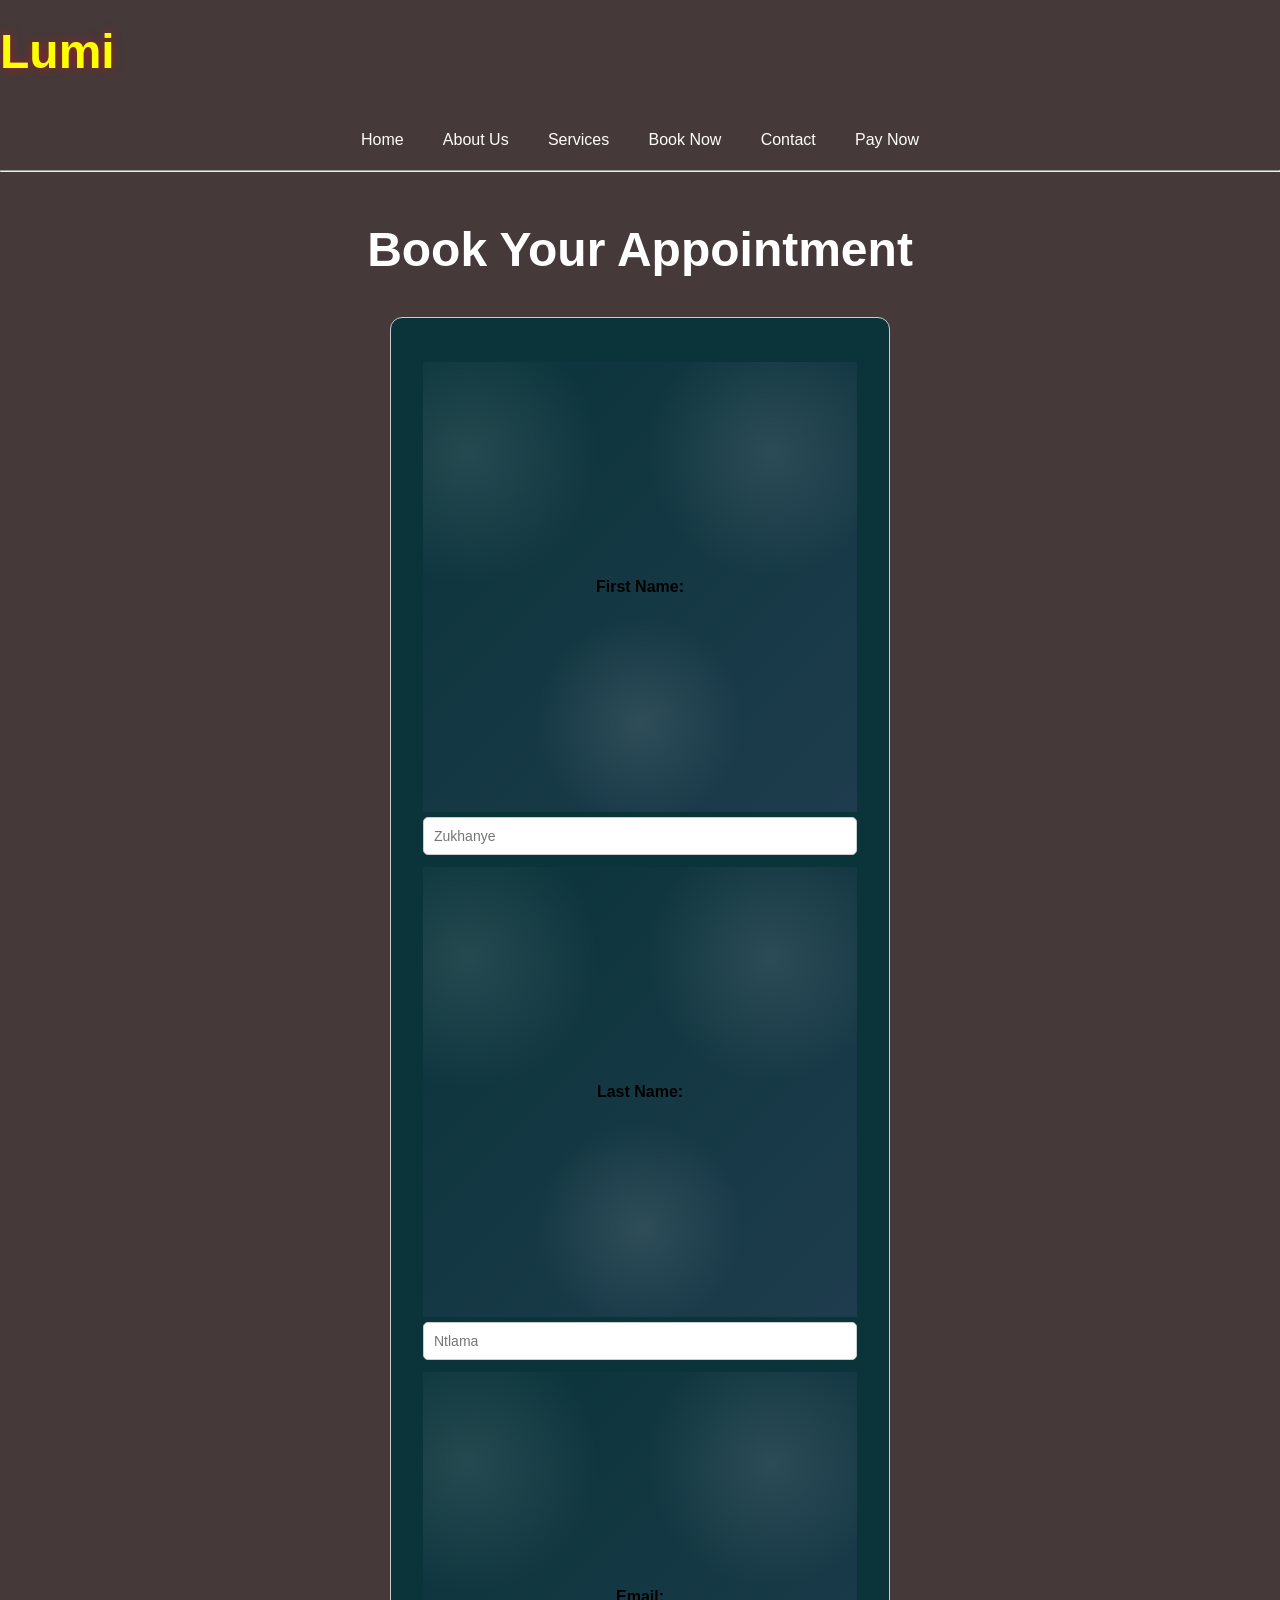
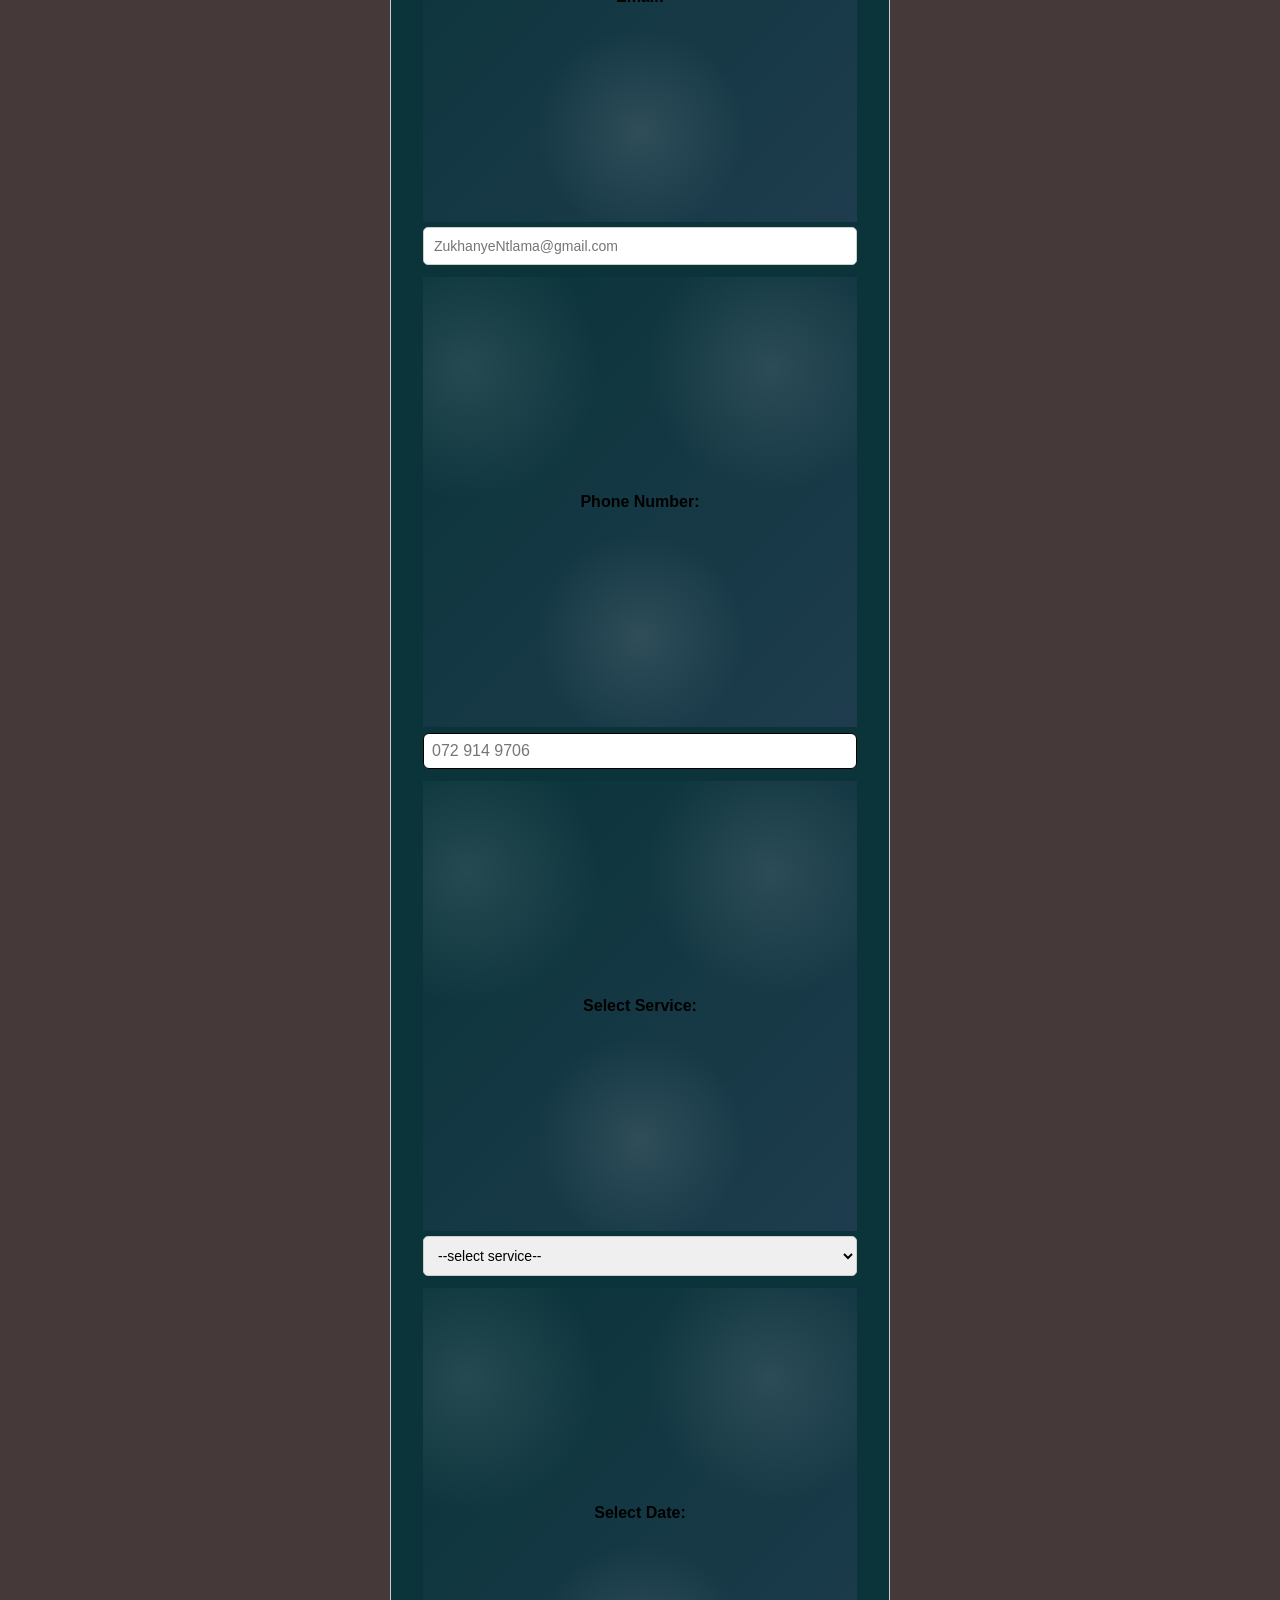
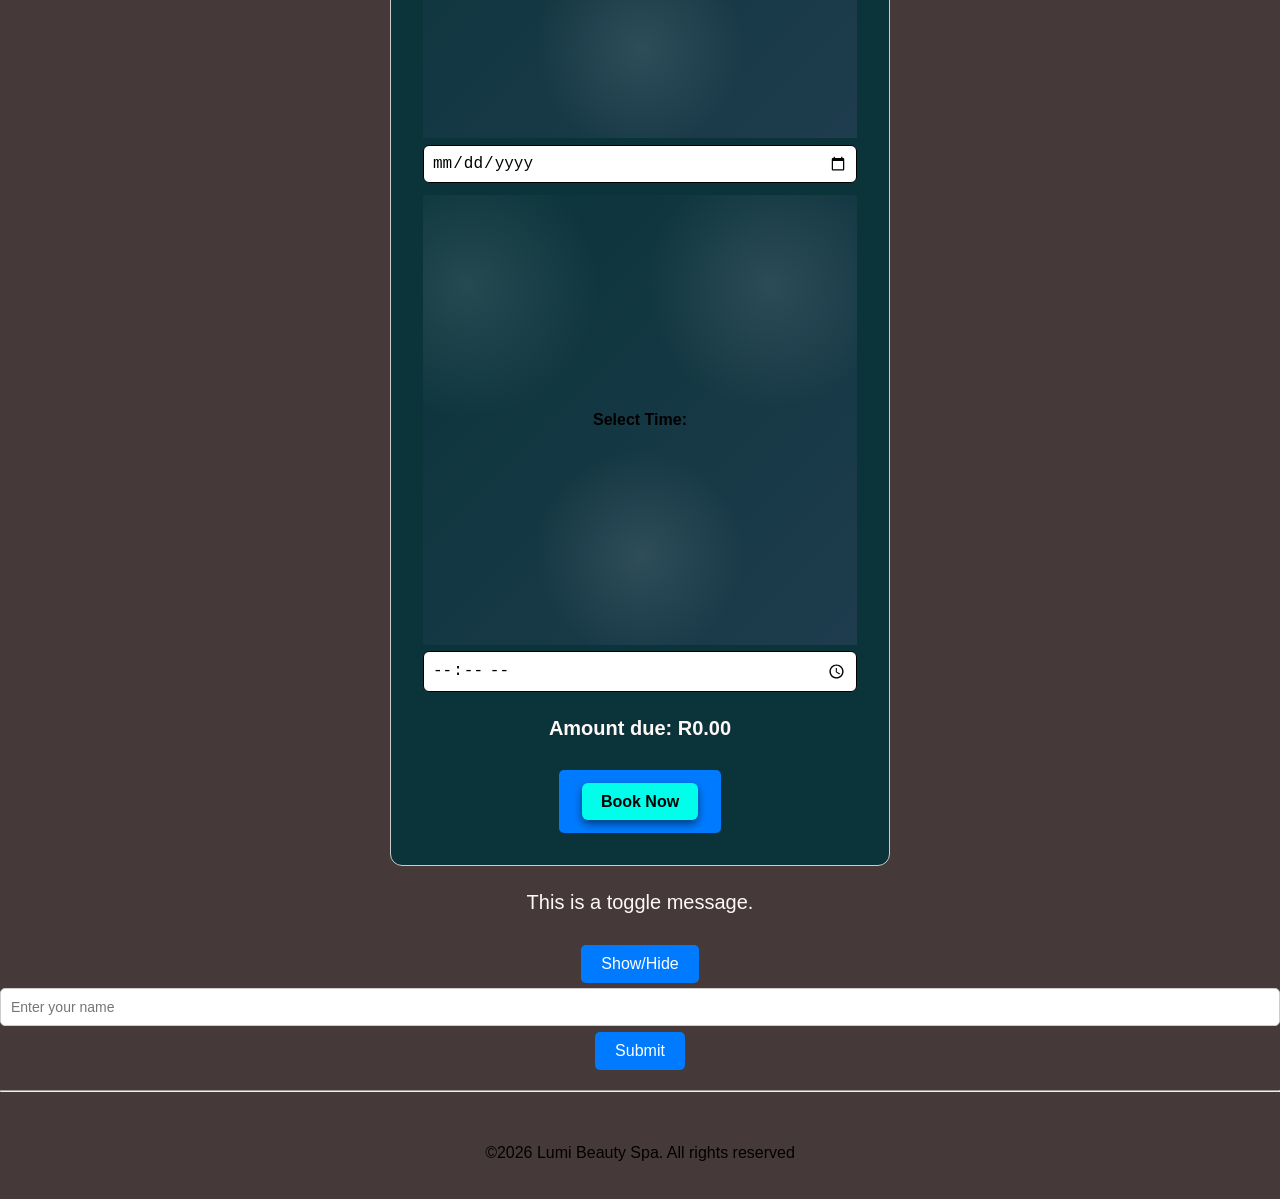
==== pages/Book Now.html @ 9a36221b "Add files via upload" ====
<!DOCTYPE html>
<html lang="en">
<head>
  <!--Meta Tags for SEO-->
    <meta charset="UTF-8">
    <meta name="viewport" content="width=device-width, initial-scale=1.0">
    <Meta name="description" content="Experience ultamate relaxation at Lumi Beauty Spa.Fro rejuvenating facials to body treatments,our expert team is dedicated to your glow.Book today!">
    <meta name="keywords" content="spa, beauty, relaxation, facials, body treatments">
    <meta name="author" content="Zukhanye Ntlama">
  <title>Book Now</title>
  <link rel="stylesheet" href="../css/style.css">
</head>
<body>
  <main>
    <section>
      <h1 id="mylogo">Lumi</h1>
      <center>
        <header>
             <nav class="nav-links"> <center>
    <a href="../index.html">Home</a>
<a href="./about us.html">About Us</a>
<a href="./services.html">Services</a>
<a href="./Book Now.html">Book Now</a>
<a href="./contact.html">Contact</a>
<a href="./Pay Now.html">Pay Now</a></center>
</nav>
           <!--Add a hamburger navigation  for small devices responsivesness-->
            <div class="hamburger">
                <span></span>
                <span></span>
                <span></span>
    </div>
        </header>
      </center>
      <hr>
      <br>
      <center>
        <h1><b>Book Your Appointment</b></h1>
        <form class="forms-container"  id="form1">
          <label for="first-name" id="form2">First Name:</label>
          <input type="text" id="first-name" name="first-name" placeholder="Zukhanye" required>

          <label for="last-name" id="form2">Last Name:</label>
          <input type="text" id="last-name" name="last-name" placeholder="Ntlama" required>

          <label for="email"id="form2">Email:</label>
          <input type="email" id="email" name="email" placeholder="ZukhanyeNtlama@gmail.com" required>

          <label for="phone" id="form2">Phone Number:</label>
          <input type="tel" id="phone" name="phone" placeholder="072 914 9706" required>

          <label for="service" id="form2" >Select Service:</label>
          <select id="service" name="service" required>
            <option value="">--select service--</option>
            <option value="Signature Cut & Style">Signature Cut & Style - R775</option>
            <option value="Color Treatment">Color Treatment - R1,100</option>
            <option value="Highlights">Highlights (Full) - R1,375</option>
            <option value="Keratin Treatment">Keratin Treatment - R1,825</option>
            <option value="Balayage">Balayage - R1,650</option>
            <option value="Sew-In Weave">Sew-In Weave Installation - R2,250</option>
            <option value="Clip-in Extensions">Clip-in Extensions - R1,400</option>
            <option value="Tape-In Extensions">Tape-In Extensions - R1,600</option>
            <option value="Micro-link Extensions">Micro-link Extensions - R1,900</option>
            <option value="Virgin Brazilian Hair">Virgin Brazilian Hair (per bundle) - R600</option>
            <option value="Classic Manicure">Classic Manicure - R250</option>
            <option value="Gel Manicure">Gel Manicure - R350</option>
            <option value="Nail Art">Nail Art (per nail) - R75</option>
            <option value="French Manicure">French Manicure - R365</option>
            <option value="Signature Facial">Signature Facial - R825</option>
            <option value="Anti-Aging Treatment">Anti-Aging Treatment - R1,100</option>
            <option value="Deep Cleansing Facial">Deep Cleansing Facial - R600</option>
            <option value="Relaxation Massage">Relaxation Massage (60min) - R1,000</option>
            <option value="Hot Stone Therapy">Hot Stone Therapy - R1,190</option>
          </select>

          <label for="date" id="form2">Select Date:</label>
          <input type="date" id="date" name="date" required>
          <label for="time" id="form2">Select Time:</label>
          <input type="time" id="time" name="time" required>

          <p><b>Amount due: R0.00</b></p>
          <button><a href="Pay Now.html" id="pay-now-button">Book Now </a></button>
           </form>

          <!--Show/Hide Content (Toggle Feature)-->
<p id="message">This is a toggle message.</p>
<button onclick="toggleMessage()">Show/Hide</button>
        <br/>

<!--Simple Form Validation-->

<input type="text" id="name" placeholder="Enter your name">
<button onclick="validateForm()">Submit</button>
<p id="error"></p>
         
       
      </center>
    </section>
  </main>
  <hr>
  <center>
    <footer><p id="footer"  >&COPY;2026 Lumi Beauty Spa. All rights reserved</p></footer>
  </center>
  <script>
            //Activate Hamburger Navigation
            const hamburger = document.querySelector('.hamburger');
            const navLinks = document.querySelector('.nav-links');

            hamburger.addEventListener('click', () => {
            navLinks.classList.toggle('active');
            hamburger.classList.toggle('active'); // animate hamburger
            });

            //Form Input validation
            const form = document.getElementById('enquiryForm');
            const successMsg = document.getElementById('successMessage');

            form.addEventListener('submit', function(e) {
            e.preventDefault(); // Prevent actual submission

            // Simple form validation
            const name = form.name.value.trim();
            const email = form.email.value.trim();
            const message = form.message.value.trim();
            const type = form.querySelector('input[name="type"]:checked');

            if (!type) {
                alert("Please select an enquiry type.");
                return;
            }
            if (!name || !email || !message) {
                alert("Please fill in all required fields.");
                return;
            }

            // Show success message and clear form
            successMsg.style.display = 'block';
            form.reset();
            });

            //Inserting TimeStamp (Dynamic content)
            function displayTime() {
                const now = new Date();
                let hours = now.getHours();
                let minutes = now.getMinutes();
                let seconds = now.getSeconds();

                // Add leading zeroes for single-digit minutes and seconds
                hours = hours < 10 ? "0" + hours : hours;
                minutes = minutes < 10 ? "0" + minutes : minutes;
                seconds = seconds < 10 ? "0" + seconds : seconds;

                const currentTime = hours + ":" + minutes + ":" + seconds;
                document.getElementById("time").textContent = currentTime;
            }

            // Call the displayTime function every second to update the time
            setInterval(displayTime, 1000);

            // Display the time immediately when the page loads
            displayTime();
            //Show/Hide Toggle
            function validetionForm(){
              let name=document.getElementById("name").value;
              if(name===""){
                document.getElementById("error").innerText="Name is required!";
              }
              else{document.getElementById("error").innerText="Form submitted successfully!";

              }
            }
        </script>
    
</body>
</html>
---- css/style.css ----
/* ================================
   KEYFRAME ANIMATIONS
   ================================ */
@keyframes glow {
  from {
    text-shadow: 0 0 5px rgba(255, 255, 0, 0.5),
                 0 0 10px rgba(255, 255, 0, 0.5),
                 0 0 20px rgba(255, 255, 0, 0.5);
  }
  to {
    text-shadow: 0 0 20px rgba(255, 255, 0, 1),
                 0 0 30px rgba(255, 255, 0, 1),
                 0 0 40px rgba(255, 255, 0, 1);
  }
}

/* ================================
   RESET & BASE
   ================================ */
*, *::before, *::after {
  box-sizing: border-box;
}

body {
  margin: 0;
  padding: 0;
  font-family: Arial, Helvetica, sans-serif;
  background-color: rgb(70, 57, 57);
  font-size: 16px;
}

/* ================================
   TYPOGRAPHY
   ================================ */
h1 {
  text-align: center;
  font-size: clamp(1.8rem, 5vw, 3rem);
  color: rgb(255, 255, 255);
  margin-top: 1.5rem;
}

h2 {
  text-align: center;
  font-size: clamp(1.4rem, 4vw, 2.2rem);
  color: rgb(255, 253, 253);
  margin-top: 1.2rem;
}

h3, h4 {
  text-align: center;
  font-size: clamp(1.1rem, 3vw, 1.8rem);
  color: rgb(255, 255, 255);
  margin-top: 1rem;
  margin-left: 1.25rem;
  margin-right: 1.25rem;
}

p {
  text-align: center;
  font-size: clamp(0.9rem, 2.5vw, 1.25rem);
  color: rgb(255, 248, 248);
  line-height: 1.6;
}

ol {
  text-align: center;
  font-size: clamp(0.9rem, 2vw, 1.25rem);
  color: rgb(0, 0, 0);
  margin-left: 1.25rem;
  margin-right: 1.25rem;
  padding-left: 1.5rem;
}

hr {
  color: yellow;
}

/* ================================
   NAVIGATION LINKS
   ================================ */
a {
  text-decoration: none;
  color: rgb(255, 253, 253);
  padding: 0.6rem 0.9rem;
  margin: 3px;
  display: inline-block;
  border-radius: 5px;
}

a:hover {
  background-color: rgb(110, 110, 110);
}

a#home {
  background-color: rgb(255, 255, 0);
  color: rgb(0, 0, 0);
}

/* ================================
   LOGO & HEADINGS WITH IDs
   ================================ */
#mylogo {
  font-size: clamp(1.5rem, 5vw, 3rem);
  color: rgb(251, 255, 0);
  text-shadow: 0 0 10px rgba(255, 0, 0, 0.5);
  text-align: left;
  animation: glow 1.5s infinite alternate;
}

#myH2 {
  color: rgb(0, 0, 0);
  text-shadow: 0 0 5px rgba(255, 255, 0, 0.5),
               0 0 10px rgba(255, 255, 0, 0.5),
               0 0 20px rgba(255, 255, 0, 0.5);
  animation: glow 10s infinite alternate;
  font-style: italic;
}

#aboutheadings {
  text-shadow: 0 0 5px rgba(255, 255, 0, 0.5),
               0 0 10px rgba(255, 255, 0, 0.5),
               0 0 20px rgba(255, 255, 0, 0.5);
  animation: glow 1s infinite alternate;
}

#h2c {
  text-align: center;
  font-size: clamp(1.2rem, 3vw, 1.8rem);
  color: rgb(0, 0, 0);
  margin-top: 1.5rem;
}

#h2c:hover {
  box-shadow: 0 0 20px rgba(255, 255, 0, 1);
  transform: scale(1.05);
  transition: transform 0.3s ease;
}

/* ================================
   IMAGES
   ================================ */
.img {
  display: block;
  margin: 2rem auto;
  max-width: 100%;
  height: auto;
  border-radius: 10px;
}

.images {
  display: flex;
  justify-content: center;
  align-items: center;
  flex-wrap: wrap;
  gap: 1rem;
  padding: 1rem;
}

.images img {
  height: auto;
  width: clamp(80px, 20vw, 200px);
  border-radius: 12px;
  border: 2px solid #ccc;
  box-shadow: 0 4px 8px rgba(0, 0, 0, 0.2);
}

/* ================================
   FORMS
   ================================ */
#form1 {
  background: rgb(10, 52, 58);
  padding: 2rem;
  border-radius: 12px;
  border: 1px solid #ccc;
  backdrop-filter: blur(10px);
  width: 90%;
  max-width: 500px;
  margin: 0 auto;
  color: #000000;
}

#form2 {
  display: flex;
  justify-content: center;
  align-items: center;
  min-height: 50vh;
  background: #eeff00;
  background-image:
    radial-gradient(circle at 10% 20%, rgba(255,255,255,0.1), transparent 25%),
    radial-gradient(circle at 80% 20%, rgba(255,255,255,0.1), transparent 25%),
    radial-gradient(circle at 50% 80%, rgba(255,255,255,0.1), transparent 25%),
    linear-gradient(135deg, #0a343a, #1e3c4d);
  padding: 1rem;
}

.form2-container {
  background: rgb(10, 52, 58);
  padding: 2rem;
  border-radius: 8px;
  border: 1px solid #000000;
  backdrop-filter: blur(10px);
  width: 90%;
  max-width: 500px;
  margin: 0 auto;
  box-shadow: 0 0 40px rgba(20, 255, 180, 0.2);
  color: #000000;
}

.form2-container:hover {
  background-color: rgb(179, 179, 30);
}

label {
  display: block;
  margin-top: 0.75rem;
  font-weight: bold;
}

input,
select,
button {
  width: 100%;
  padding: 0.5rem;
  margin-top: 0.4rem;
  border-radius: 6px;
  border: 1px solid #000000;
  font-size: 1rem;
  box-sizing: border-box;
}

/* Enquiry form */
.form-container {
  background-color: #fff;
  max-width: 600px;
  width: 90%;
  margin: 1.5rem auto;
  padding: 1.5rem;
  border-radius: 8px;
  box-shadow: 0 0 8px rgba(0, 0, 0, 0.1);
}

input[type="text"],
input[type="email"],
select,
textarea {
  width: 100%;
  padding: 10px;
  margin-top: 5px;
  border: 1px solid #ccc;
  border-radius: 5px;
  box-sizing: border-box;
  font-size: 14px;
}

textarea {
  resize: vertical;
  height: 100px;
}

.enquiry-type {
  margin-top: 10px;
}

.enquiry-type label {
  display: inline-block;
  margin-right: 15px;
  font-weight: normal;
}

input[type="radio"] {
  margin-right: 5px;
  width: auto;
}

.button-container {
  text-align: center;
  margin-top: 1.25rem;
}

button {
  background-color: #007BFF;
  color: #fff;
  border: none;
  padding: 10px 20px;
  border-radius: 5px;
  font-size: 16px;
  cursor: pointer;
  width: auto;
}

button:hover {
  background-color: #0056b3;
}

.success-message {
  display: none;
  text-align: center;
  margin-top: 15px;
  color: green;
  font-weight: bold;
}

/* ================================
   PAY NOW BUTTON
   ================================ */
#pay-now-button {
  background-color: rgb(0, 255, 234);
  color: rgb(0, 0, 0);
  font-weight: bold;
  box-shadow: 0 4px 8px rgba(0, 0, 0, 0.5);
  text-align: center;
  padding: 0.6rem 1.2rem;
  border-radius: 6px;
  cursor: pointer;
  width: auto;
}

#pay-now-button:hover {
  background-color: yellow;
  color: rgb(0, 0, 0);
  box-shadow: 0 4px 8px black;
  transform: scale(1.05);
  transition: transform 0.3s ease;
}

/* ================================
   FOOTER
   ================================ */
#footer {
  text-align: center;
  font-size: clamp(0.8rem, 2vw, 1rem);
  color: rgb(0, 0, 0);
  margin-top: 2rem;
  padding: 1rem;
}

/* ================================
   CONTACT INFO
   ================================ */
.contact-info {
  text-align: center;
  font-size: clamp(1rem, 3vw, 1.5rem);
  color: rgb(0, 0, 0);
  margin-top: 1.5rem;
  box-shadow: 0 0 10px rgb(255, 196, 0);
  border: 2px solid rgb(255, 255, 255);
  padding: 1rem;
  border-radius: 8px;
}

/* ================================
   ABOUT & TEAMS SECTIONS
   ================================ */
#about, #teams {
  text-align: center;
  font-size: clamp(0.9rem, 2vw, 1.1rem);
  color: rgb(0, 0, 0);
  margin-top: 1.5rem;
  padding: 1rem;
}

#team1, #team2, #team3,
#team4, #team5, #team8 {
  border: 2px solid #000000;
  box-shadow: 0 4px 8px rgba(255, 255, 255, 0.2);
  width: 100%;
  max-width: 400px;
  height: auto;
  display: block;
  margin: 0.5rem auto;
}

#team1:hover, #team2:hover, #team3:hover,
#team4:hover, #team5:hover, #team8:hover {
  border: 2px solid rgb(255, 255, 0);
  box-shadow: 0 4px 8px rgba(255, 255, 0, 0.5);
  transform: scale(1.05);
  transition: transform 0.3s ease;
}

/* ================================
   SERVICES
   ================================ */
#services {
  text-align: center;
  font-size: clamp(0.9rem, 2vw, 1.25rem);
  color: rgb(255, 255, 255);
  margin-top: 1.5rem;
  box-shadow: 0 0 10px rgba(255, 255, 0, 0.5);
  padding: 1rem;
}

#services:hover {
  color: rgb(0, 0, 0);
  box-shadow: 0 0 20px rgba(255, 255, 0, 1);
  transform: scale(1.05);
  transition: transform 0.3s ease;
}

#service-pictures {
  border: 2px solid rgb(255, 255, 0);
  box-shadow: 0 4px 8px rgba(255, 255, 0, 0.5);
  width: 100%;
  max-width: 300px;
  height: auto;
  display: block;
  margin: 1rem auto;
  transition: transform 0.1s ease;
}

#service-pictures:hover {
  border: 2px solid rgb(255, 255, 0);
  box-shadow: 0 4px 8px rgb(72, 255, 0);
  transform: scale(1.05);
  transition: transform 0.3s ease;
}

/* ================================
   HR DIVIDER
   ================================ */
#hr1 {
  border: 2px solid rgb(255, 255, 0);
  box-shadow: 0 0 10px rgba(255, 255, 0, 0.5);
  margin: 1rem auto;
  width: 80%;
  max-width: 600px;
}

/* ================================
   GOOGLE MAP
   ================================ */
#google-map {
  border: 2px solid rgb(255, 255, 0);
  box-shadow: 0 4px 8px rgba(0, 174, 255, 0.5);
  width: 100%;
  max-width: 600px;
  height: 300px;
  display: block;
  margin: 1rem auto;
  padding: 0;
}

#google-map:hover {
  border: 2px solid rgb(255, 255, 0);
  box-shadow: 0 4px 8px rgba(255, 255, 0, 0.5);
  transform: scale(1.02);
  transition: transform 0.3s ease;
}

/* ================================
   SOCIAL MEDIA LINKS
   ================================ */
#social-media {
  background-color: rgb(255, 255, 0);
  color: rgb(0, 0, 0);
  padding: 0.6rem 0.9rem;
  margin: 5px;
  display: inline-block;
  border-radius: 5px;
  text-align: center;
}

#social-media:hover {
  background-color: rgb(220, 220, 0);
  color: rgb(0, 0, 0);
}

/* ================================
   IMAGE SLIDER (3D CAROUSEL)
   ================================ */
.slider {
  position: relative;
  width: clamp(180px, 50vw, 400px);
  height: clamp(120px, 30vw, 280px);
  margin: 2rem auto;
  transform-style: preserve-3d;
  animation: rotate 15s infinite linear;
}

.slide {
  position: absolute;
  width: 100%;
  height: 100%;
  backface-visibility: hidden;
}

.slide img {
  width: 100%;
  height: 100%;
  object-fit: cover;
}

.slide:nth-child(1) { transform: rotateY(0deg)   translateZ(clamp(90px, 25vw, 200px)); }
.slide:nth-child(2) { transform: rotateY(90deg)  translateZ(clamp(90px, 25vw, 200px)); }
.slide:nth-child(3) { transform: rotateY(180deg) translateZ(clamp(90px, 25vw, 200px)); }
.slide:nth-child(4) { transform: rotateY(270deg) translateZ(clamp(90px, 25vw, 200px)); }

@keyframes rotate {
  from { transform: rotateY(0deg); }
  to   { transform: rotateY(360deg); }
}

/* ================================
   HAMBURGER MENU
   ================================ */
.hamburger {
  display: none;
  flex-direction: column;
  cursor: pointer;
  z-index: 1001;
}

.hamburger span {
  height: 3px;
  width: 25px;
  background: white;
  margin: 4px 0;
  border-radius: 5px;
  transition: all 0.4s ease;
}

/* ================================
   VIDEO
   ================================ */
.vid {
  width: 100%;
  height: auto;
  display: flex;
  justify-content: center;
  align-items: center;
}

/* ================================
   RESPONSIVE TEXT
   ================================ */
.responsive-text {
  font-size: 1rem;
  line-height: 1.5;
}

/* ================================
   ACCORDION
   ================================ */
.accordion {
  background-color: #eee;
  cursor: pointer;
  padding: 14px;
  border: none;
  width: 100%;
  text-align: center;
  transition: background-color 0.3s;
  font-size: 1rem;
}

.accordion:hover {
  background-color: #ccc;
}

.panel {
  padding: 0 18px;
  display: none;
  background-color: white;
  overflow: hidden;
}

/* ================================
   LIGHTBOX
   ================================ */
.staff-img {
  width: 100px;
  cursor: pointer;
  margin: 10px;
}

#lightbox {
  display: none;
  position: fixed;
  left: 0;
  top: 0;
  width: 100%;
  height: 100%;
  background: rgba(0, 0, 0, 0.8);
  justify-content: center;
  align-items: center;
  z-index: 9999;
}

#lightbox img {
  width: 90%;
  max-width: 700px;
  height: auto;
}

/* ================================
   TIMESTAMP
   ================================ */
.timestamp {
  color: white;
  font-weight: bold;
  font-size: 1rem;
  text-align: center;
}

/* ================================
   TABLET — max-width: 1024px
   ================================ */
@media (max-width: 1024px) {
  .images img {
    width: clamp(70px, 18vw, 160px);
  }

  #team1, #team2, #team3,
  #team4, #team5, #team8 {
    max-width: 320px;
  }

  #google-map {
    height: 250px;
  }
}

/* ================================
   MOBILE — max-width: 768px
   ================================ */
@media (max-width: 768px) {
  .nav-links {
    display: none;
    flex-direction: column;
    background-color: #0a3d62;
    position: absolute;
    top: 80px;
    right: 20px;
    width: 200px;
    border-radius: 8px;
    padding: 15px;
    z-index: 1000;
  }

  .nav-links.active {
    display: flex;
  }

  .hamburger {
    display: flex;
  }

  .vid {
    width: 100%;
    max-height: 15.625rem;
  }

  .responsive-text {
    font-size: 0.875rem;
    line-height: 1.4;
    text-align: justify;
  }

  .images {
    flex-direction: column;
    align-items: center;
  }

  .images img {
    width: clamp(100px, 60vw, 260px);
  }

  #team1, #team2, #team3,
  #team4, #team5, #team8 {
    max-width: 90%;
  }

  #service-pictures {
    max-width: 90%;
  }

  #google-map {
    height: 220px;
    max-width: 100%;
  }

  .slider {
    width: 90vw;
    height: 55vw;
  }

  .slide:nth-child(1) { transform: rotateY(0deg)   translateZ(45vw); }
  .slide:nth-child(2) { transform: rotateY(90deg)  translateZ(45vw); }
  .slide:nth-child(3) { transform: rotateY(180deg) translateZ(45vw); }
  .slide:nth-child(4) { transform: rotateY(270deg) translateZ(45vw); }

  .form2-container,
  #form1 {
    padding: 1.25rem;
    width: 95%;
  }

  .form-container {
    padding: 1rem;
    width: 95%;
  }

  #mylogo {
    text-align: center;
    font-size: clamp(1.3rem, 7vw, 2.2rem);
  }

  #hr1 {
    width: 90%;
  }

  #pay-now-button {
    width: 100%;
  }

  .contact-info {
    font-size: clamp(0.85rem, 4vw, 1.1rem);
    margin: 1rem;
  }

  h3, h4 {
    margin-left: 0.75rem;
    margin-right: 0.75rem;
  }

  ol {
    margin-left: 0.75rem;
    margin-right: 0.75rem;
  }
}

/* ================================
   SMALL MOBILE — max-width: 480px
   ================================ */
@media (max-width: 480px) {
  body {
    font-size: 15px;
  }

  a {
    padding: 0.5rem 0.7rem;
    font-size: 0.9rem;
  }

  #social-media {
    padding: 0.5rem 0.7rem;
    margin: 3px;
    font-size: 0.9rem;
  }

  .accordion {
    padding: 10px;
    font-size: 0.9rem;
  }

  .staff-img {
    width: 80px;
  }

  #lightbox img {
    width: 95%;
  }
}
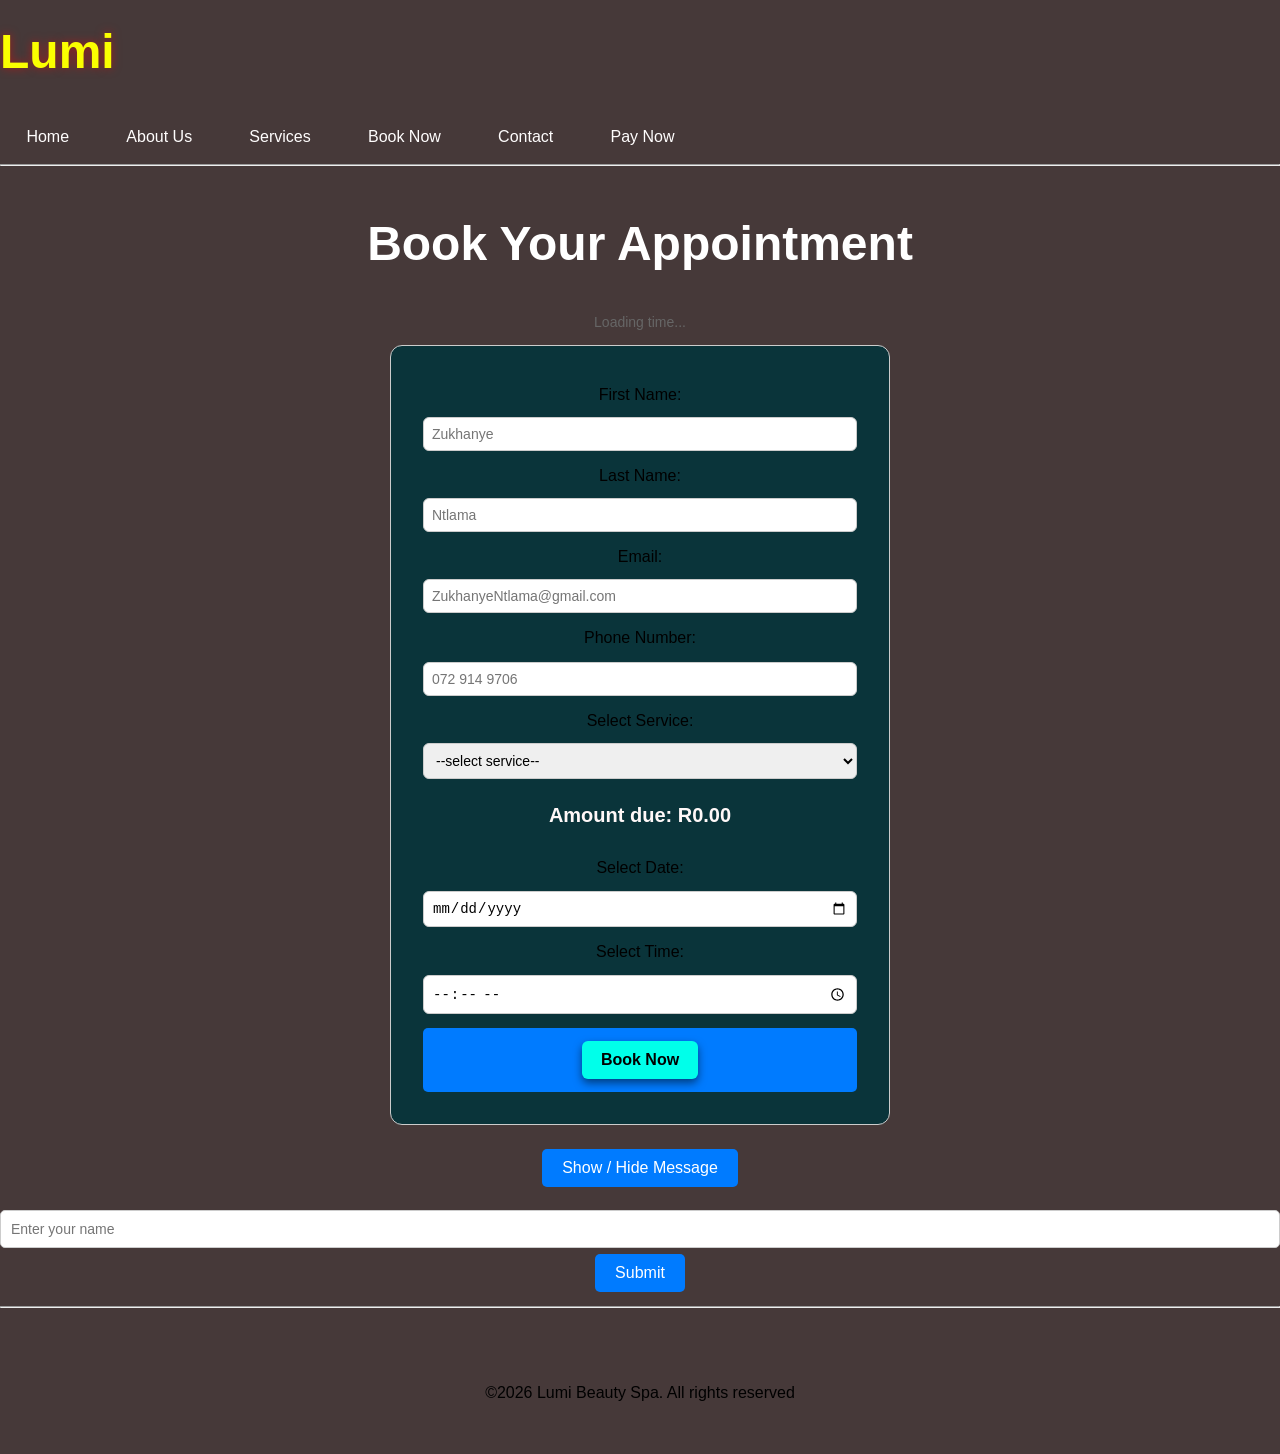
==== commit da80dbf8: "Add files via upload" ====
--- a/pages/Book Now.html
+++ b/pages/Book Now.html
@@ -1,175 +1,174 @@
 <!DOCTYPE html>
 <html lang="en">
 <head>
-  <!--Meta Tags for SEO-->
-    <meta charset="UTF-8">
-    <meta name="viewport" content="width=device-width, initial-scale=1.0">
-    <Meta name="description" content="Experience ultamate relaxation at Lumi Beauty Spa.Fro rejuvenating facials to body treatments,our expert team is dedicated to your glow.Book today!">
-    <meta name="keywords" content="spa, beauty, relaxation, facials, body treatments">
-    <meta name="author" content="Zukhanye Ntlama">
-  <title>Book Now</title>
+  <meta charset="UTF-8">
+  <meta name="viewport" content="width=device-width, initial-scale=1.0">
+  <meta name="description" content="Experience ultimate relaxation at Lumi Beauty Spa. From rejuvenating facials to body treatments, our expert team is dedicated to your glow. Book today!">
+  <meta name="keywords" content="spa, beauty, relaxation, facials, body treatments">
+  <meta name="author" content="Zukhanye Ntlama">
+  <title>Book Now – Lumi Beauty Spa</title>
   <link rel="stylesheet" href="../css/style.css">
+  <style>
+    /* Fallback styles in case style.css isn't loaded */
+    body { font-family: sans-serif; margin: 0; padding: 0; }
+    nav a { margin: 0 12px; text-decoration: none; }
+    .forms-container { display: flex; flex-direction: column; max-width: 480px; gap: 8px; }
+    .forms-container label { font-weight: 500; margin-top: 8px; }
+    .forms-container input, .forms-container select { padding: 8px; border: 1px solid #ccc; border-radius: 6px; font-size: 14px; }
+    .hamburger { display: none; cursor: pointer; flex-direction: column; gap: 5px; }
+    .hamburger span { display: block; width: 24px; height: 2px; background: #333; }
+    #clock-display { font-size: 14px; color: #666; margin: 4px 0 12px; }
+    #amount-due { font-weight: bold; margin: 12px 0; }
+    #message { display: none; background: #f0f4ff; padding: 10px 16px; border-radius: 6px; margin: 8px 0; }
+    #error { font-size: 14px; margin-top: 6px; }
+    footer { text-align: center; padding: 16px; }
+
+    @media (max-width: 600px) {
+      .nav-links { display: none; flex-direction: column; gap: 8px; }
+      .nav-links.active { display: flex; }
+      .hamburger { display: flex; }
+    }
+  </style>
 </head>
 <body>
+
   <main>
     <section>
       <h1 id="mylogo">Lumi</h1>
-      <center>
-        <header>
-             <nav class="nav-links"> <center>
-    <a href="../index.html">Home</a>
-<a href="./about us.html">About Us</a>
-<a href="./services.html">Services</a>
-<a href="./Book Now.html">Book Now</a>
-<a href="./contact.html">Contact</a>
-<a href="./Pay Now.html">Pay Now</a></center>
-</nav>
-           <!--Add a hamburger navigation  for small devices responsivesness-->
-            <div class="hamburger">
-                <span></span>
-                <span></span>
-                <span></span>
-    </div>
-        </header>
-      </center>
+
+      <header>
+        <nav class="nav-links">
+          <a href="../index.html">Home</a>
+          <a href="./about us.html">About Us</a>
+          <a href="./services.html">Services</a>
+          <a href="./Book Now.html">Book Now</a>
+          <a href="./contact.html">Contact</a>
+          <a href="./Pay Now.html">Pay Now</a>
+        </nav>
+        <!-- Hamburger for mobile -->
+        <div class="hamburger" aria-label="Toggle navigation" role="button" tabindex="0">
+          <span></span>
+          <span></span>
+          <span></span>
+        </div>
+      </header>
+
       <hr>
       <br>
-      <center>
+
+      <div style="text-align:center;">
         <h1><b>Book Your Appointment</b></h1>
-        <form class="forms-container"  id="form1">
-          <label for="first-name" id="form2">First Name:</label>
+
+        <!-- Live clock display (separate from the time input) -->
+        <p id="clock-display">Loading time...</p>
+
+        <form class="forms-container" id="form1" novalidate>
+
+          <label for="first-name" class="form-label">First Name:</label>
           <input type="text" id="first-name" name="first-name" placeholder="Zukhanye" required>
 
-          <label for="last-name" id="form2">Last Name:</label>
+          <label for="last-name" class="form-label">Last Name:</label>
           <input type="text" id="last-name" name="last-name" placeholder="Ntlama" required>
 
-          <label for="email"id="form2">Email:</label>
+          <label for="email" class="form-label">Email:</label>
           <input type="email" id="email" name="email" placeholder="ZukhanyeNtlama@gmail.com" required>
 
-          <label for="phone" id="form2">Phone Number:</label>
+          <label for="phone" class="form-label">Phone Number:</label>
           <input type="tel" id="phone" name="phone" placeholder="072 914 9706" required>
 
-          <label for="service" id="form2" >Select Service:</label>
+          <label for="service" class="form-label">Select Service:</label>
           <select id="service" name="service" required>
-            <option value="">--select service--</option>
-            <option value="Signature Cut & Style">Signature Cut & Style - R775</option>
-            <option value="Color Treatment">Color Treatment - R1,100</option>
-            <option value="Highlights">Highlights (Full) - R1,375</option>
-            <option value="Keratin Treatment">Keratin Treatment - R1,825</option>
-            <option value="Balayage">Balayage - R1,650</option>
-            <option value="Sew-In Weave">Sew-In Weave Installation - R2,250</option>
-            <option value="Clip-in Extensions">Clip-in Extensions - R1,400</option>
-            <option value="Tape-In Extensions">Tape-In Extensions - R1,600</option>
-            <option value="Micro-link Extensions">Micro-link Extensions - R1,900</option>
-            <option value="Virgin Brazilian Hair">Virgin Brazilian Hair (per bundle) - R600</option>
-            <option value="Classic Manicure">Classic Manicure - R250</option>
-            <option value="Gel Manicure">Gel Manicure - R350</option>
-            <option value="Nail Art">Nail Art (per nail) - R75</option>
-            <option value="French Manicure">French Manicure - R365</option>
-            <option value="Signature Facial">Signature Facial - R825</option>
-            <option value="Anti-Aging Treatment">Anti-Aging Treatment - R1,100</option>
-            <option value="Deep Cleansing Facial">Deep Cleansing Facial - R600</option>
-            <option value="Relaxation Massage">Relaxation Massage (60min) - R1,000</option>
-            <option value="Hot Stone Therapy">Hot Stone Therapy - R1,190</option>
+            <option value="" data-price="0">--select service--</option>
+            <option value="Signature Cut & Style" data-price="775">Signature Cut &amp; Style - R775</option>
+            <option value="Color Treatment" data-price="1100">Color Treatment - R1,100</option>
+            <option value="Highlights" data-price="1375">Highlights (Full) - R1,375</option>
+            <option value="Keratin Treatment" data-price="1825">Keratin Treatment - R1,825</option>
+            <option value="Balayage" data-price="1650">Balayage - R1,650</option>
+            <option value="Sew-In Weave" data-price="2250">Sew-In Weave Installation - R2,250</option>
+            <option value="Clip-in Extensions" data-price="1400">Clip-in Extensions - R1,400</option>
+            <option value="Tape-In Extensions" data-price="1600">Tape-In Extensions - R1,600</option>
+            <option value="Micro-link Extensions" data-price="1900">Micro-link Extensions - R1,900</option>
+            <option value="Virgin Brazilian Hair" data-price="600">Virgin Brazilian Hair (per bundle) - R600</option>
+            <option value="Classic Manicure" data-price="250">Classic Manicure - R250</option>
+            <option value="Gel Manicure" data-price="350">Gel Manicure - R350</option>
+            <option value="Nail Art" data-price="75">Nail Art (per nail) - R75</option>
+            <option value="French Manicure" data-price="365">French Manicure - R365</option>
+            <option value="Signature Facial" data-price="825">Signature Facial - R825</option>
+            <option value="Anti-Aging Treatment" data-price="1100">Anti-Aging Treatment - R1,100</option>
+            <option value="Deep Cleansing Facial" data-price="600">Deep Cleansing Facial - R600</option>
+            <option value="Relaxation Massage" data-price="1000">Relaxation Massage (60min) - R1,000</option>
+            <option value="Hot Stone Therapy" data-price="1190">Hot Stone Therapy - R1,190</option>
           </select>
 
-          <label for="date" id="form2">Select Date:</label>
+          <!-- Amount due updates dynamically when a service is selected -->
+          <p id="amount-due">Amount due: R0.00</p>
+
+          <label for="date" class="form-label">Select Date:</label>
           <input type="date" id="date" name="date" required>
-          <label for="time" id="form2">Select Time:</label>
-          <input type="time" id="time" name="time" required>
 
-          <p><b>Amount due: R0.00</b></p>
-          <button><a href="Pay Now.html" id="pay-now-button">Book Now </a></button>
-           </form>
+          <label for="appt-time" class="form-label">Select Time:</label>
+          <input type="time" id="appt-time" name="appt-time" required>
 
-          <!--Show/Hide Content (Toggle Feature)-->
-<p id="message">This is a toggle message.</p>
-<button onclick="toggleMessage()">Show/Hide</button>
-        <br/>
+          <button type="submit"><a href="Pay Now.html" id="pay-now-button">Book Now</a></button>
+        </form>
 
-<!--Simple Form Validation-->
+        <br>
 
-<input type="text" id="name" placeholder="Enter your name">
-<button onclick="validateForm()">Submit</button>
-<p id="error"></p>
-         
-       
-      </center>
+        <!-- Toggle message -->
+        <p id="message">Welcome to Lumi Beauty Spa! We look forward to seeing you.</p>
+        <button type="button" onclick="toggleMessage()">Show / Hide Message</button>
+
+        <br><br>
+
+        <!-- Simple name validation -->
+        <input type="text" id="name-input" placeholder="Enter your name">
+        <button type="button" onclick="validateForm()">Submit</button>
+        <p id="error"></p>
+      </div>
     </section>
   </main>
+
   <hr>
-  <center>
-    <footer><p id="footer"  >&COPY;2026 Lumi Beauty Spa. All rights reserved</p></footer>
-  </center>
+  <footer>
+    <p id="footer">&copy;2026 Lumi Beauty Spa. All rights reserved</p>
+  </footer>
+
   <script>
-            //Activate Hamburger Navigation
-            const hamburger = document.querySelector('.hamburger');
-            const navLinks = document.querySelector('.nav-links');
+    /* ── 1. Hamburger navigation ── */
+    const hamburger = document.querySelector('.hamburger');
+    const navLinks  = document.querySelector('.nav-links');
 
-            hamburger.addEventListener('click', () => {
-            navLinks.classList.toggle('active');
-            hamburger.classList.toggle('active'); // animate hamburger
-            });
+    hamburger.addEventListener('click', () => {
+      navLinks.classList.toggle('active');
+      hamburger.classList.toggle('active');
+    });
+    hamburger.addEventListener('keydown', (e) => {
+      if (e.key === 'Enter' || e.key === ' ') {
+        navLinks.classList.toggle('active');
+        hamburger.classList.toggle('active');
+      }
+    });
 
-            //Form Input validation
-            const form = document.getElementById('enquiryForm');
-            const successMsg = document.getElementById('successMessage');
+ 
+    /* ── 4. Show / Hide toggle ── */
+    function toggleMessage() {
+      const msg = document.getElementById('message');
+      msg.style.display = (msg.style.display === 'none' || msg.style.display === '') ? 'block' : 'none';
+    }
 
-            form.addEventListener('submit', function(e) {
-            e.preventDefault(); // Prevent actual submission
+    /* ── 5. Name validation (fixed function name to match onclick) ── */
+    function validateForm() {
+      const name = document.getElementById('name-input').value.trim();
+      const errorEl = document.getElementById('error');
+      if (name === '') {
+        errorEl.style.color = 'red';
+        errorEl.textContent = 'Name is required!';
+      } else {
+        errorEl.style.color = 'green';
+        errorEl.textContent = 'Form submitted successfully!';
+      }
+    }
+  </script>
 
-            // Simple form validation
-            const name = form.name.value.trim();
-            const email = form.email.value.trim();
-            const message = form.message.value.trim();
-            const type = form.querySelector('input[name="type"]:checked');
-
-            if (!type) {
-                alert("Please select an enquiry type.");
-                return;
-            }
-            if (!name || !email || !message) {
-                alert("Please fill in all required fields.");
-                return;
-            }
-
-            // Show success message and clear form
-            successMsg.style.display = 'block';
-            form.reset();
-            });
-
-            //Inserting TimeStamp (Dynamic content)
-            function displayTime() {
-                const now = new Date();
-                let hours = now.getHours();
-                let minutes = now.getMinutes();
-                let seconds = now.getSeconds();
-
-                // Add leading zeroes for single-digit minutes and seconds
-                hours = hours < 10 ? "0" + hours : hours;
-                minutes = minutes < 10 ? "0" + minutes : minutes;
-                seconds = seconds < 10 ? "0" + seconds : seconds;
-
-                const currentTime = hours + ":" + minutes + ":" + seconds;
-                document.getElementById("time").textContent = currentTime;
-            }
-
-            // Call the displayTime function every second to update the time
-            setInterval(displayTime, 1000);
-
-            // Display the time immediately when the page loads
-            displayTime();
-            //Show/Hide Toggle
-            function validetionForm(){
-              let name=document.getElementById("name").value;
-              if(name===""){
-                document.getElementById("error").innerText="Name is required!";
-              }
-              else{document.getElementById("error").innerText="Form submitted successfully!";
-
-              }
-            }
-        </script>
-    
 </body>
 </html>
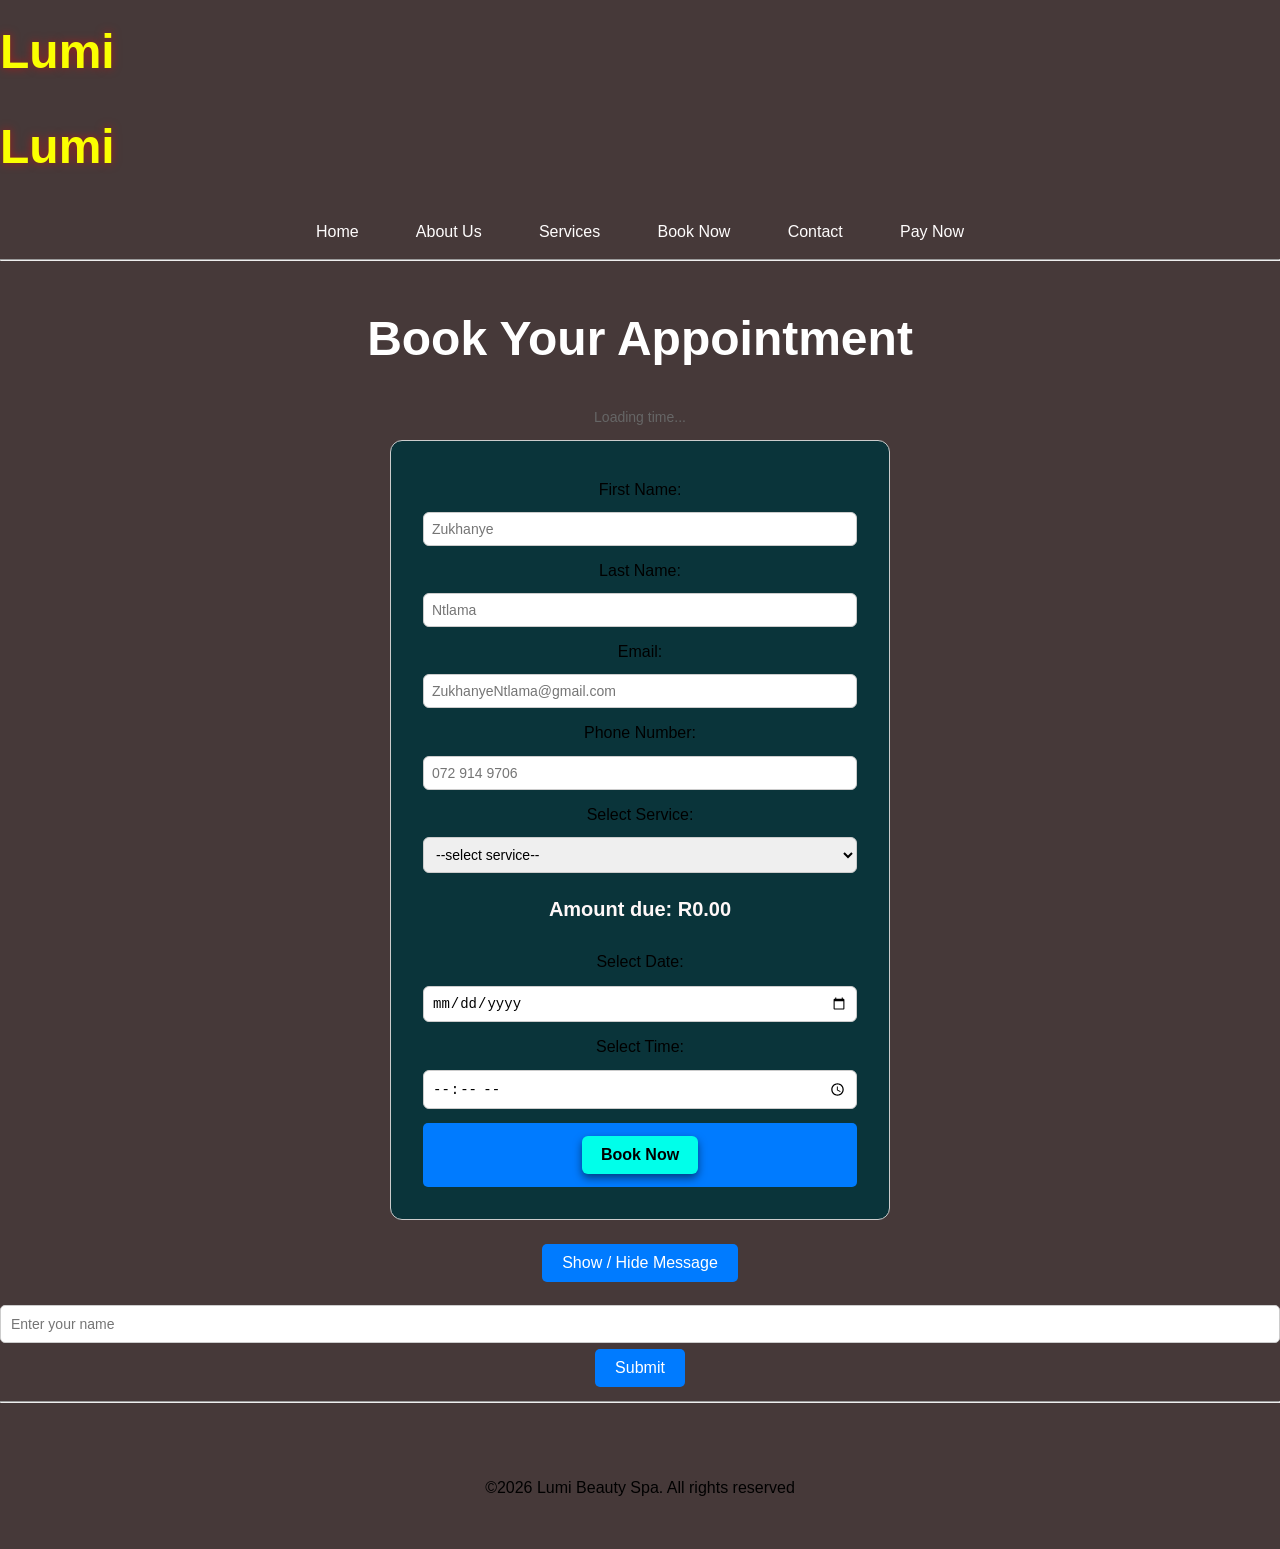
==== commit cbaa38ac: "Add files via upload" ====
--- a/pages/Book Now.html
+++ b/pages/Book Now.html
@@ -37,14 +37,15 @@
       <h1 id="mylogo">Lumi</h1>
 
       <header>
-        <nav class="nav-links">
-          <a href="../index.html">Home</a>
-          <a href="./about us.html">About Us</a>
-          <a href="./services.html">Services</a>
-          <a href="./Book Now.html">Book Now</a>
-          <a href="./contact.html">Contact</a>
-          <a href="./Pay Now.html">Pay Now</a>
-        </nav>
+       <h1 id="mylogo">Lumi</h1>
+<nav class="nav-links"> <center>
+<a href="../index.html">Home</a>
+<a href="./pages/about us.html">About Us</a>
+<a href="./pages/services.html">Services</a>
+<a href="./pages/Book Now.html">Book Now</a>
+<a href="./pages/contact.html">Contact</a>
+<a href="./pages/Pay Now.html">Pay Now</a></center>
+</nav>
         <!-- Hamburger for mobile -->
         <div class="hamburger" aria-label="Toggle navigation" role="button" tabindex="0">
           <span></span>
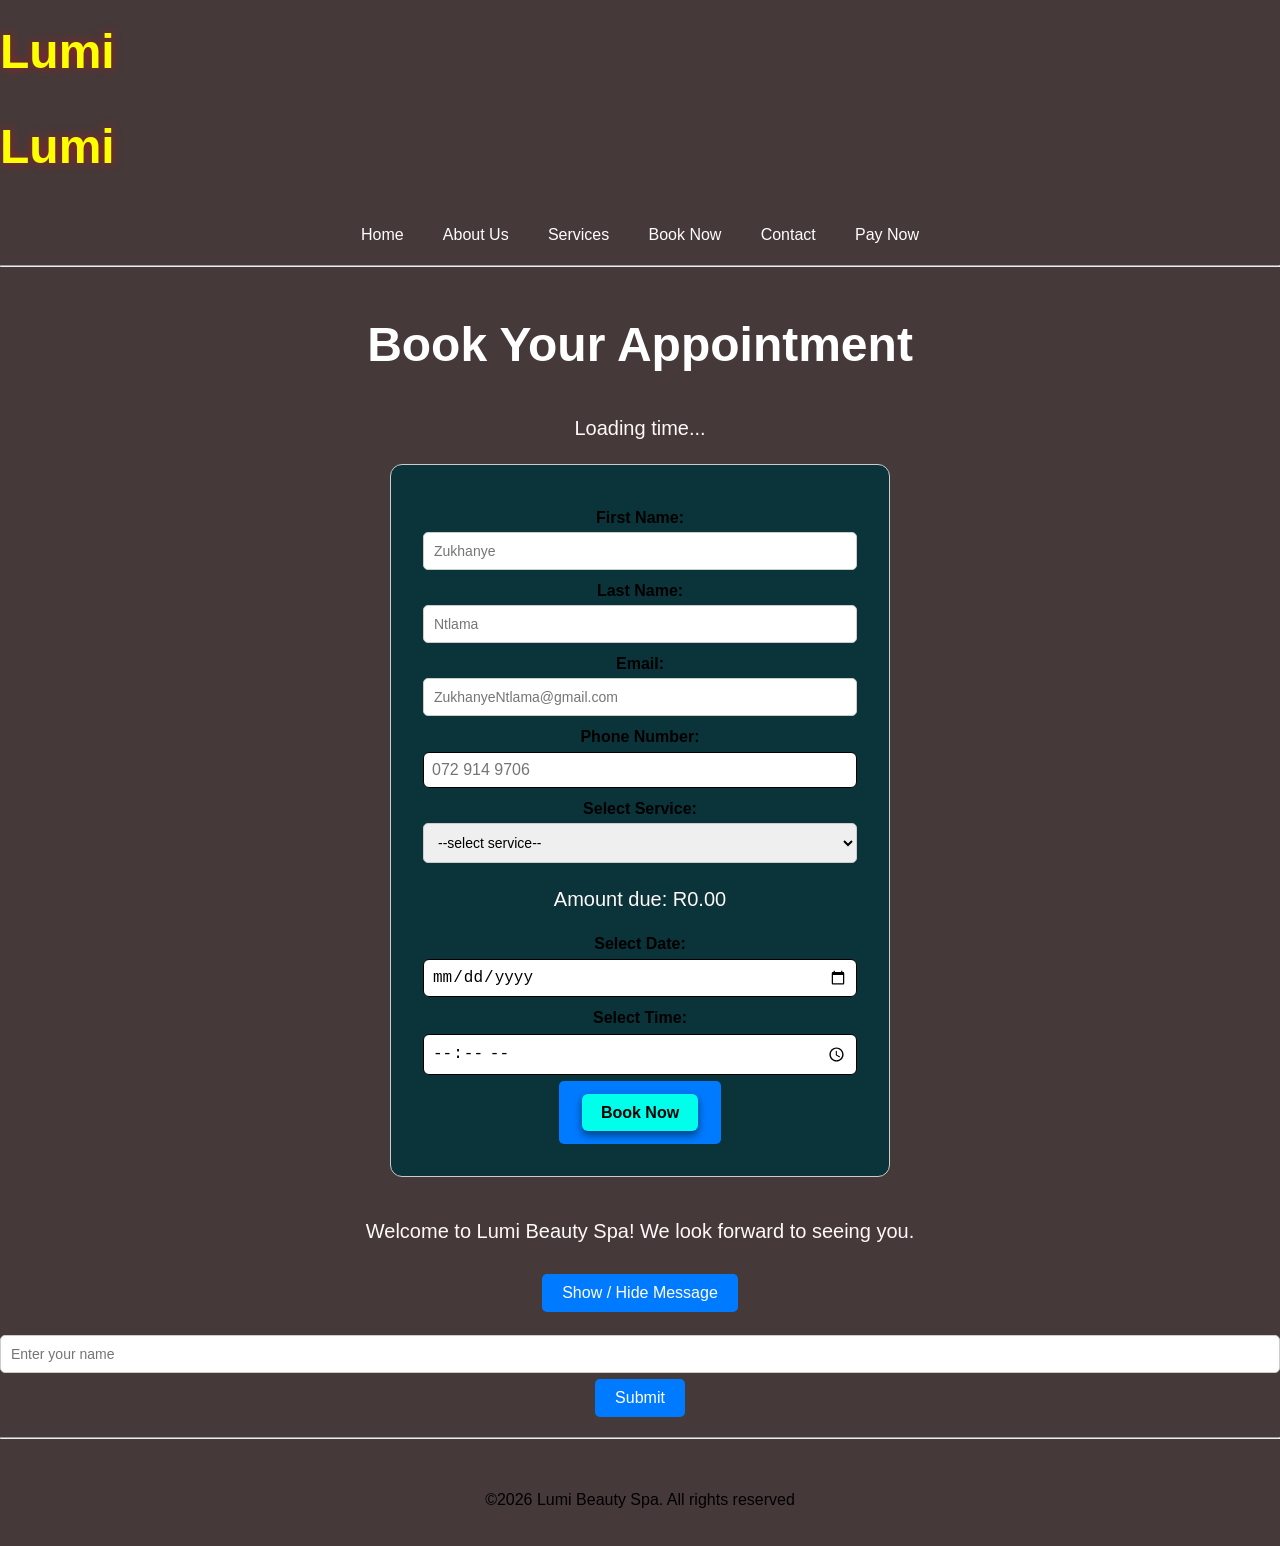
==== commit 089683f9: "Update Book Now.html" ====
--- a/pages/Book Now.html
+++ b/pages/Book Now.html
@@ -9,19 +9,6 @@
   <title>Book Now – Lumi Beauty Spa</title>
   <link rel="stylesheet" href="../css/style.css">
   <style>
-    /* Fallback styles in case style.css isn't loaded */
-    body { font-family: sans-serif; margin: 0; padding: 0; }
-    nav a { margin: 0 12px; text-decoration: none; }
-    .forms-container { display: flex; flex-direction: column; max-width: 480px; gap: 8px; }
-    .forms-container label { font-weight: 500; margin-top: 8px; }
-    .forms-container input, .forms-container select { padding: 8px; border: 1px solid #ccc; border-radius: 6px; font-size: 14px; }
-    .hamburger { display: none; cursor: pointer; flex-direction: column; gap: 5px; }
-    .hamburger span { display: block; width: 24px; height: 2px; background: #333; }
-    #clock-display { font-size: 14px; color: #666; margin: 4px 0 12px; }
-    #amount-due { font-weight: bold; margin: 12px 0; }
-    #message { display: none; background: #f0f4ff; padding: 10px 16px; border-radius: 6px; margin: 8px 0; }
-    #error { font-size: 14px; margin-top: 6px; }
-    footer { text-align: center; padding: 16px; }
 
     @media (max-width: 600px) {
       .nav-links { display: none; flex-direction: column; gap: 8px; }
@@ -172,4 +159,4 @@
   </script>
 
 </body>
-</html>+</html>
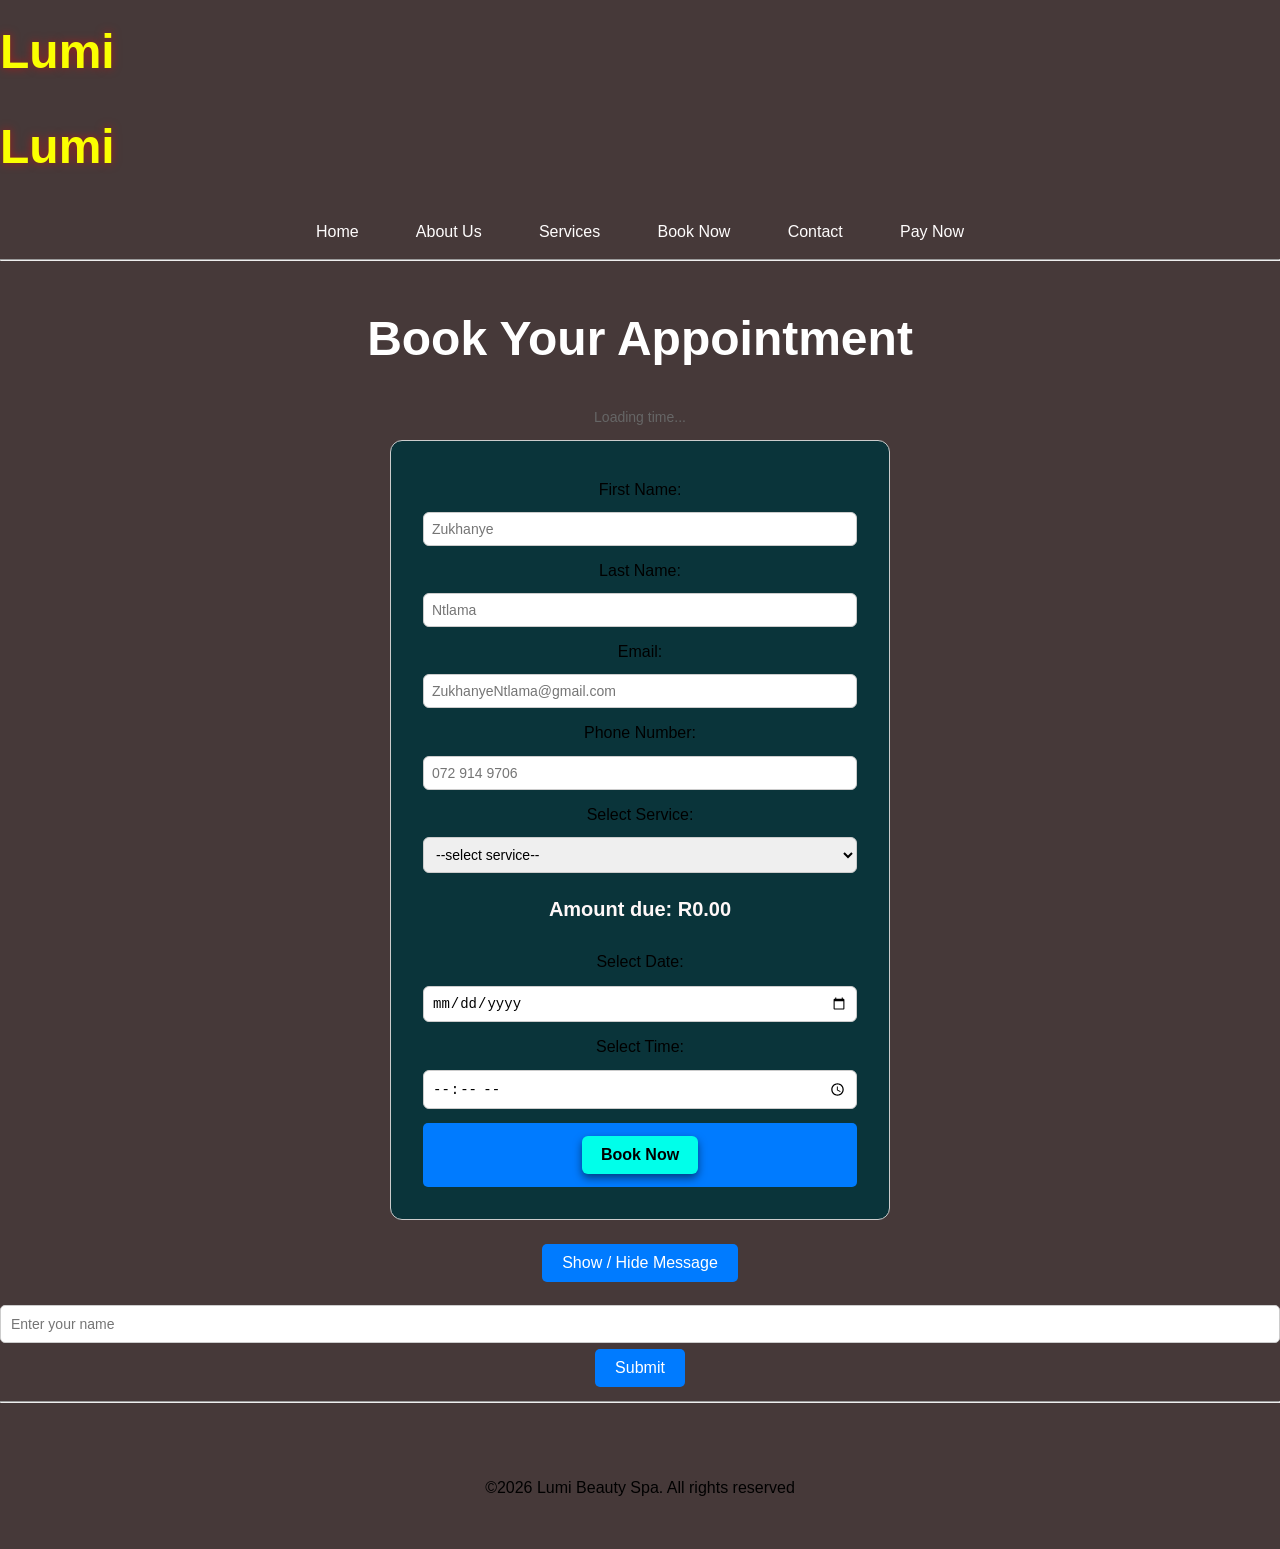
==== commit b68a5001: "Add files via upload" ====
--- a/pages/Book Now.html
+++ b/pages/Book Now.html
@@ -9,6 +9,19 @@
   <title>Book Now – Lumi Beauty Spa</title>
   <link rel="stylesheet" href="../css/style.css">
   <style>
+    /* Fallback styles in case style.css isn't loaded */
+    body { font-family: sans-serif; margin: 0; padding: 0; }
+    nav a { margin: 0 12px; text-decoration: none; }
+    .forms-container { display: flex; flex-direction: column; max-width: 480px; gap: 8px; }
+    .forms-container label { font-weight: 500; margin-top: 8px; }
+    .forms-container input, .forms-container select { padding: 8px; border: 1px solid #ccc; border-radius: 6px; font-size: 14px; }
+    .hamburger { display: none; cursor: pointer; flex-direction: column; gap: 5px; }
+    .hamburger span { display: block; width: 24px; height: 2px; background: #333; }
+    #clock-display { font-size: 14px; color: #666; margin: 4px 0 12px; }
+    #amount-due { font-weight: bold; margin: 12px 0; }
+    #message { display: none; background: #f0f4ff; padding: 10px 16px; border-radius: 6px; margin: 8px 0; }
+    #error { font-size: 14px; margin-top: 6px; }
+    footer { text-align: center; padding: 16px; }
 
     @media (max-width: 600px) {
       .nav-links { display: none; flex-direction: column; gap: 8px; }
@@ -24,14 +37,14 @@
       <h1 id="mylogo">Lumi</h1>
 
       <header>
-       <h1 id="mylogo">Lumi</h1>
+      <h1 id="mylogo">Lumi</h1>
 <nav class="nav-links"> <center>
 <a href="../index.html">Home</a>
-<a href="./pages/about us.html">About Us</a>
-<a href="./pages/services.html">Services</a>
-<a href="./pages/Book Now.html">Book Now</a>
-<a href="./pages/contact.html">Contact</a>
-<a href="./pages/Pay Now.html">Pay Now</a></center>
+<a href="./about us.html">About Us</a>
+<a href="./services.html">Services</a>
+<a href="./Book Now.html">Book Now</a>
+<a href="./contact.html">Contact</a>
+<a href="./Pay Now.html">Pay Now</a></center>
 </nav>
         <!-- Hamburger for mobile -->
         <div class="hamburger" aria-label="Toggle navigation" role="button" tabindex="0">
@@ -159,4 +172,4 @@
   </script>
 
 </body>
-</html>
+</html>
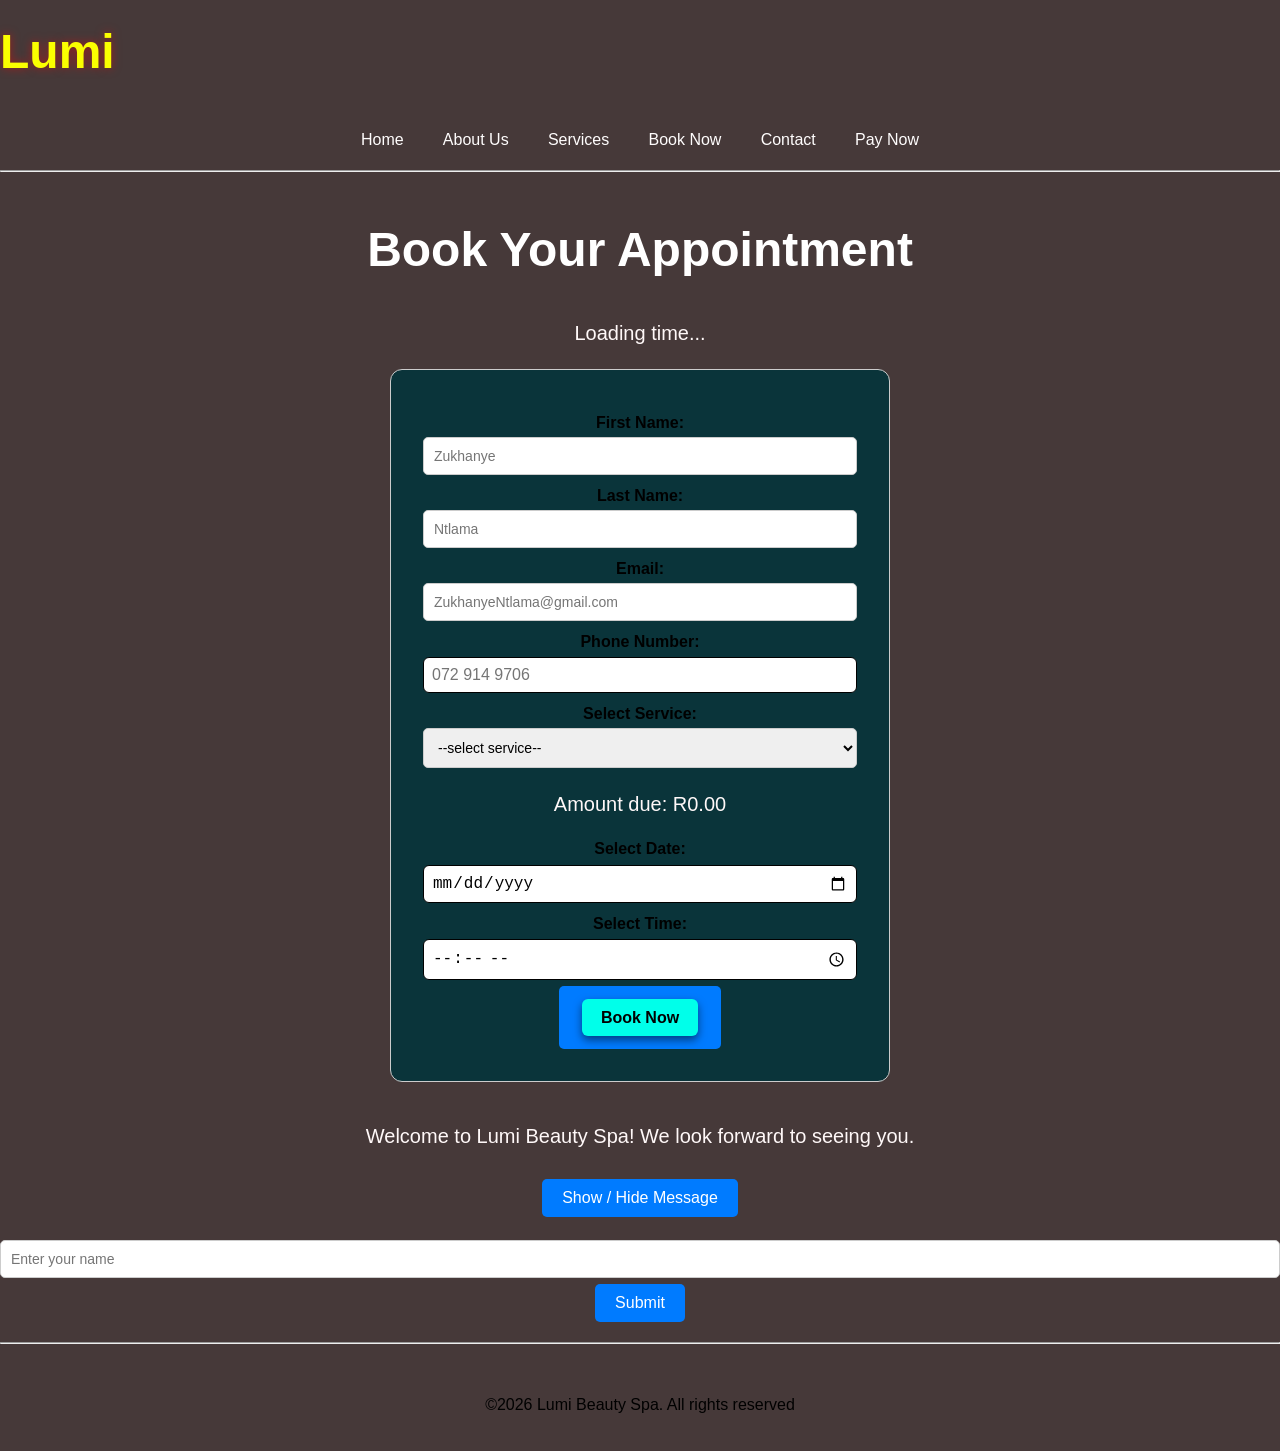
==== commit 6f87032f: "Update Book Now.html" ====
--- a/pages/Book Now.html
+++ b/pages/Book Now.html
@@ -9,19 +9,6 @@
   <title>Book Now – Lumi Beauty Spa</title>
   <link rel="stylesheet" href="../css/style.css">
   <style>
-    /* Fallback styles in case style.css isn't loaded */
-    body { font-family: sans-serif; margin: 0; padding: 0; }
-    nav a { margin: 0 12px; text-decoration: none; }
-    .forms-container { display: flex; flex-direction: column; max-width: 480px; gap: 8px; }
-    .forms-container label { font-weight: 500; margin-top: 8px; }
-    .forms-container input, .forms-container select { padding: 8px; border: 1px solid #ccc; border-radius: 6px; font-size: 14px; }
-    .hamburger { display: none; cursor: pointer; flex-direction: column; gap: 5px; }
-    .hamburger span { display: block; width: 24px; height: 2px; background: #333; }
-    #clock-display { font-size: 14px; color: #666; margin: 4px 0 12px; }
-    #amount-due { font-weight: bold; margin: 12px 0; }
-    #message { display: none; background: #f0f4ff; padding: 10px 16px; border-radius: 6px; margin: 8px 0; }
-    #error { font-size: 14px; margin-top: 6px; }
-    footer { text-align: center; padding: 16px; }
 
     @media (max-width: 600px) {
       .nav-links { display: none; flex-direction: column; gap: 8px; }
@@ -34,9 +21,7 @@
 
   <main>
     <section>
-      <h1 id="mylogo">Lumi</h1>
-
-      <header>
+  <header>
       <h1 id="mylogo">Lumi</h1>
 <nav class="nav-links"> <center>
 <a href="../index.html">Home</a>
@@ -172,4 +157,4 @@
   </script>
 
 </body>
-</html>+</html>
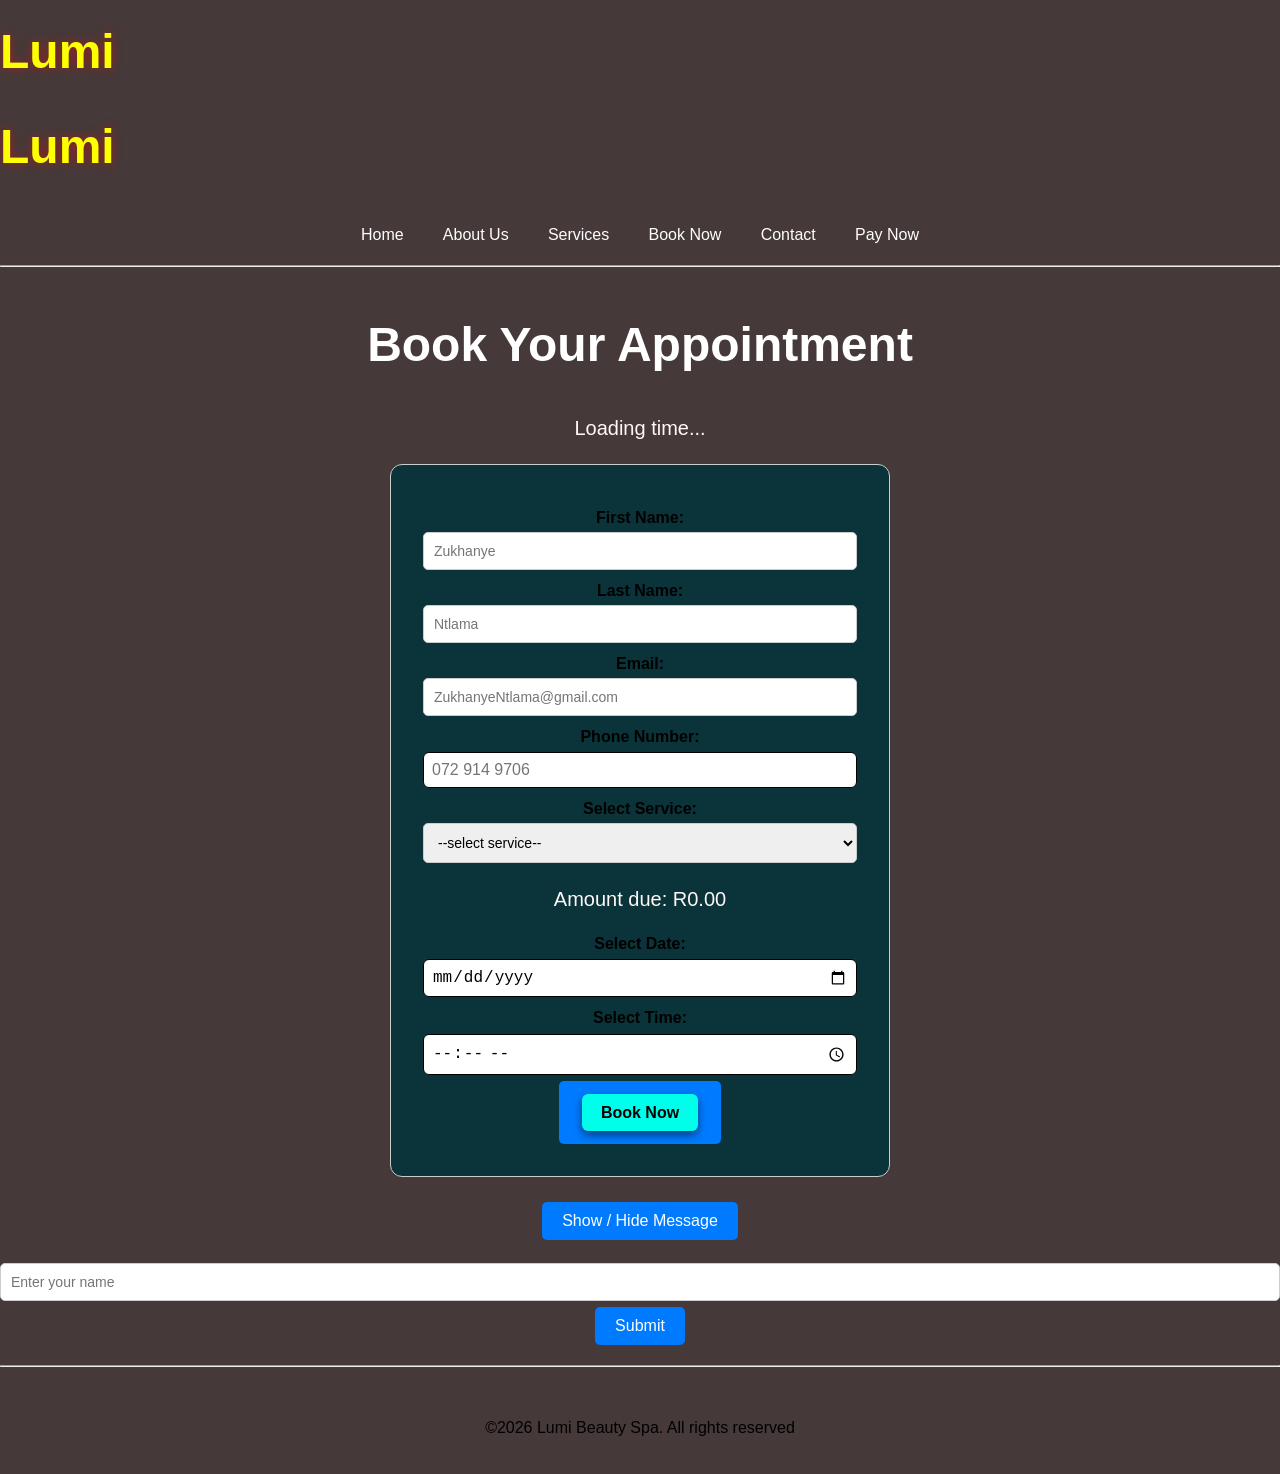
==== commit 91214e80: "Add files via upload" ====
--- a/pages/Book Now.html
+++ b/pages/Book Now.html
@@ -9,6 +9,9 @@
   <title>Book Now – Lumi Beauty Spa</title>
   <link rel="stylesheet" href="../css/style.css">
   <style>
+   
+    #message { display: none; background: #000000; padding: 10px 16px; border-radius: 6px; margin: 8px 0; }
+    
 
     @media (max-width: 600px) {
       .nav-links { display: none; flex-direction: column; gap: 8px; }
@@ -21,7 +24,9 @@
 
   <main>
     <section>
-  <header>
+      <h1 id="mylogo">Lumi</h1>
+
+      <header>
       <h1 id="mylogo">Lumi</h1>
 <nav class="nav-links"> <center>
 <a href="../index.html">Home</a>
@@ -157,4 +162,4 @@
   </script>
 
 </body>
-</html>
+</html>
